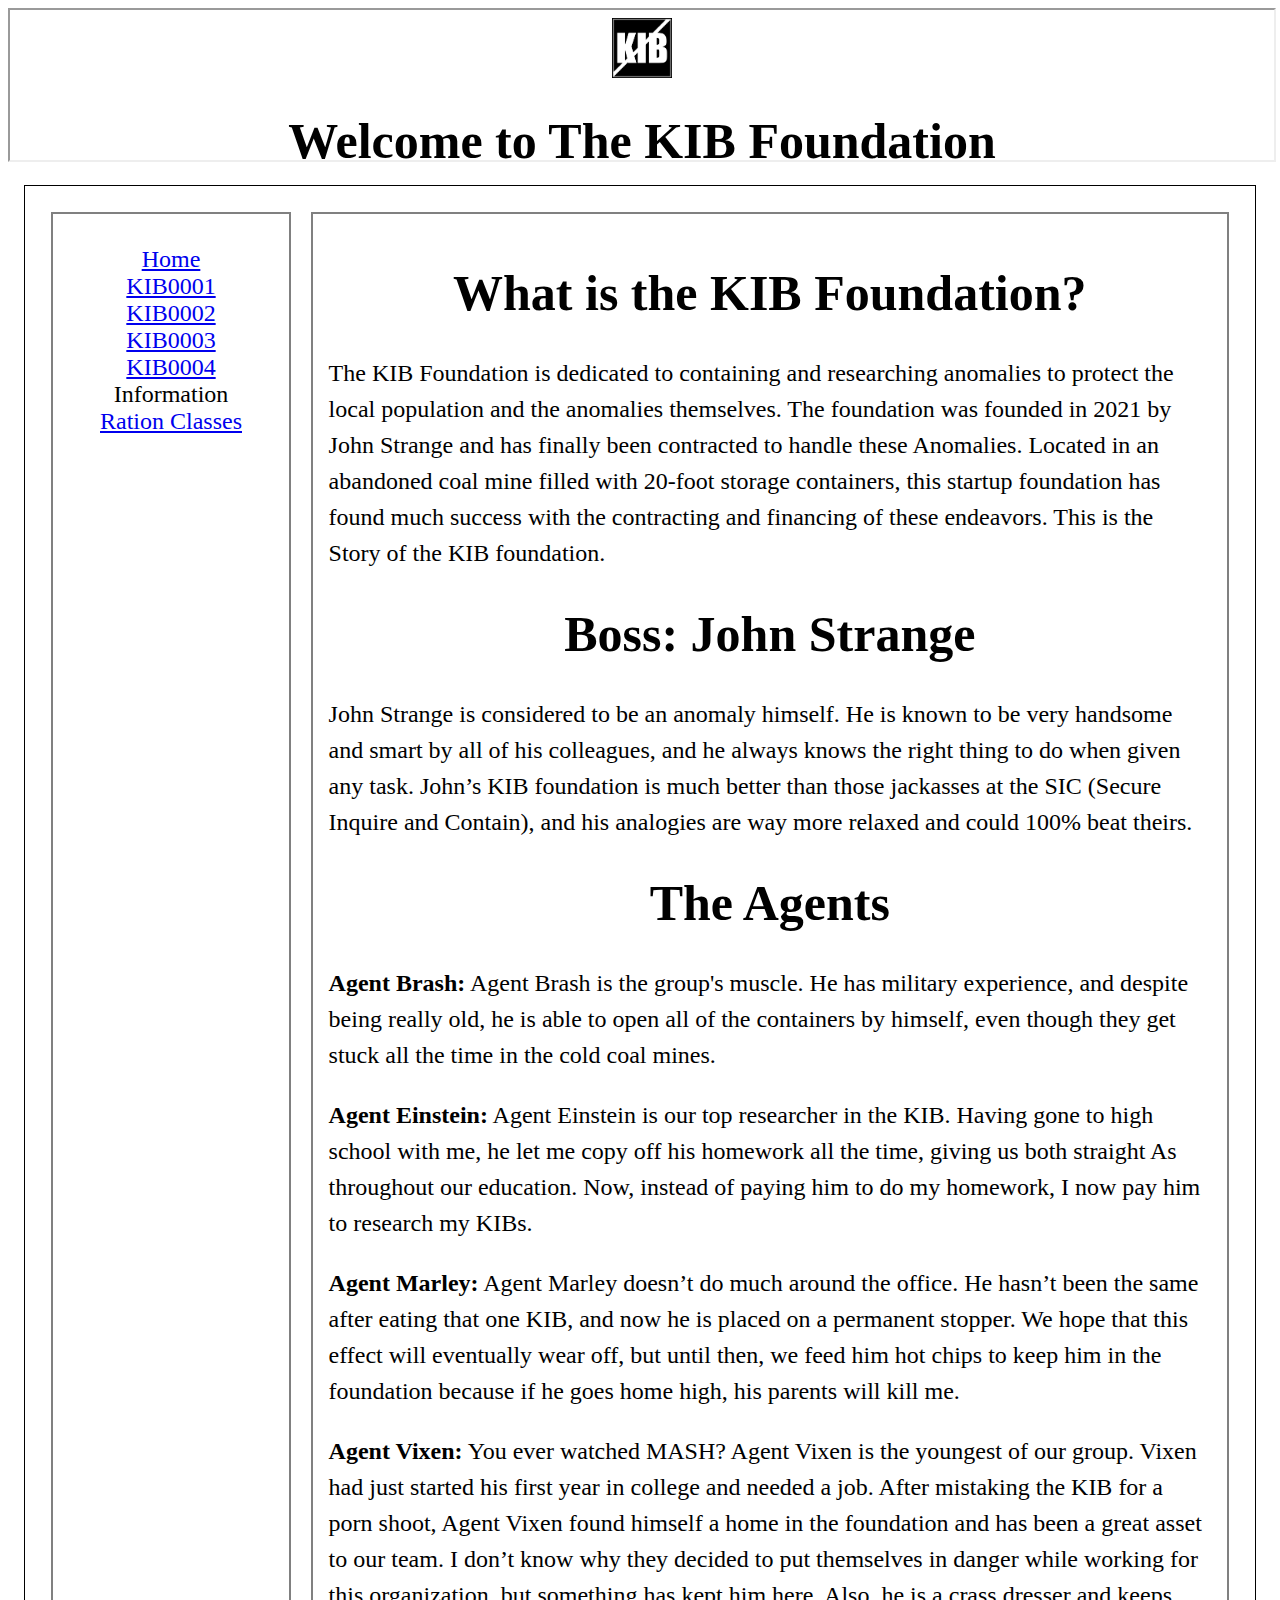
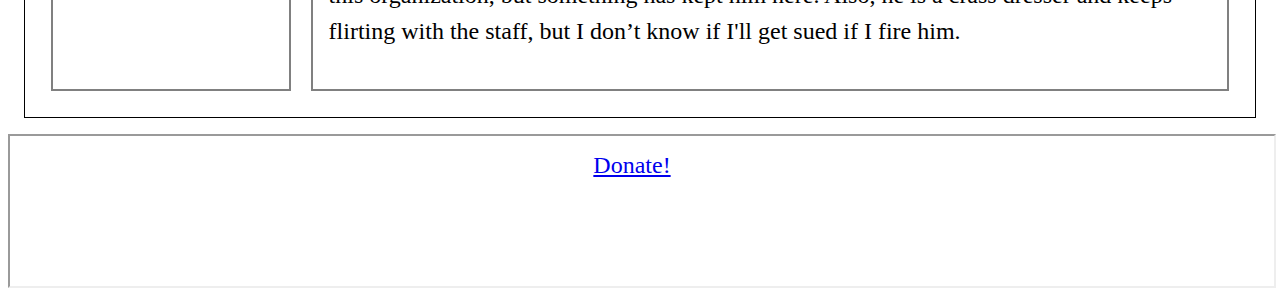
==== index.html @ 94d6acfe "Add files via upload" ====
<!DOCTYPE html>
<html lang="en">
<head>
    <meta charset="UTF-8">
    <meta name="viewport" content="width=device-width, initial-scale=1.0">
    <link rel="stylesheet" href="CSS.css">
    <title>KIB Foundation</title>
</head>
<body>

    <div class="Headerdiv">
        <iframe src="Header.html" class="Headerdiv"></iframe>
    </div>
    
    <div class="parentdivhz"> <!-- Remove the dot before class name -->
    
        <div class="sidebyside navigation">    
        <iframe src="Navigation.html"></iframe>
        </div>
        
        <div class="sidebyside content">
            <h1>What is the KIB Foundation?</h1>
            <p>The KIB Foundation is dedicated to containing and researching anomalies to protect the local population and the anomalies themselves. The foundation was founded in 2021 by John Strange and has finally been contracted to handle these Anomalies. Located in an abandoned coal mine filled with 20-foot storage containers, this startup foundation has found much success with the contracting and financing of these endeavors. This is the Story of the KIB foundation.</p>
            
            <h1>Boss: John Strange</h1>
            <p>John Strange is considered to be an anomaly himself. He is known to be very handsome and smart by all of his colleagues, and he always knows the right thing to do when given any task. John’s KIB foundation is much better than those jackasses at the SIC (Secure Inquire and Contain), and his analogies are way more relaxed and could 100% beat theirs.</p>
            
            <h1>The Agents</h1>
            <p><strong>Agent Brash:</strong> Agent Brash is the group's muscle. He has military experience, and despite being really old, he is able to open all of the containers by himself, even though they get stuck all the time in the cold coal mines.</p>
            <p><strong>Agent Einstein:</strong> Agent Einstein is our top researcher in the KIB. Having gone to high school with me, he let me copy off his homework all the time, giving us both straight As throughout our education. Now, instead of paying him to do my homework, I now pay him to research my KIBs.</p>
            <p><strong>Agent Marley:</strong> Agent Marley doesn’t do much around the office. He hasn’t been the same after eating that one KIB, and now he is placed on a permanent stopper. We hope that this effect will eventually wear off, but until then, we feed him hot chips to keep him in the foundation because if he goes home high, his parents will kill me.</p>
            <p><strong>Agent Vixen:</strong> You ever watched MASH? Agent Vixen is the youngest of our group. Vixen had just started his first year in college and needed a job. After mistaking the KIB for a porn shoot, Agent Vixen found himself a home in the foundation and has been a great asset to our team. I don’t know why they decided to put themselves in danger while working for this organization, but something has kept him here. Also, he is a crass dresser and keeps flirting with the staff, but I don’t know if I'll get sued if I fire him.</p>
        </div>
        
    </div>
	
	<div class="Footerdiv">
    <iframe src="Footer.html" class="footerdiv"></iframe>
    </div>
</body>
</html>
---- CSS.css ----
/* Header Styles */
.Headerdiv {
    text-align: center;
    background: white;
    color: black;  /* Changed to black for visibility */
    font-size: 30px;
    width: 100%;
}

/* Header Menu Styles */
.headerul {
    display: flex;
    justify-content: center;
    flex-wrap: wrap; /* Allows menu items to wrap on smaller screens */
}

p {
	font-size: 24px;
	line-height: 1.5; /* Increase the line spacing between paragraphs */
}
.story{
	text-indent: 50px;
}
ul {
    text-align: center;
    list-style-type: none;
    padding: 0;
}

li {
    font-size: 24px; /* Reduced size for better fit on smaller screens */
    padding: 0 10px;
}

/* General Text Styles */
h1 {
    text-align: center;
	font-size: 50px;
}

/* Main Content Area */
.parentdivhz {
    border: 1px solid black;
    margin: 1rem;
    padding: 1rem; /* Reduced padding for better use of space */
    display: flex;
    flex-direction: row;
    flex-wrap: wrap; /* Allows child elements to stack vertically on narrow screens */
}

/* Side by Side Layout */
.sidebyside {
    display: block; /* Changed to block for better responsiveness */
    border: 2px solid grey;
    padding: 1rem;
    margin: 10px;
    box-sizing: border-box; /* Ensures padding does not affect overall width */
}

/* Navigation Specific Styles */
.navigation {
    flex: 0 0 20%; /* Takes up 20% of the container width */
    min-width: 150px; /* Ensures navigation has a minimum width */
}

.navigation iframe {
    width: 100%;
    height: calc(100vh - 100px); /* Adjusted to fit better within the viewport */
    border: none;
}

/* Content Area Styles */
.content {
    flex: 1; /* Takes up remaining space */
    text-align: left;
    overflow-y: auto;
    min-width: 70%; /* Ensures content area has a minimum width */
}

/* Media Queries for Responsive Design */
@media screen and (max-width: 768px) {
    .navigation, .content {
        flex: 0 0 100%;
    }
    
    .navigation iframe {
        height: auto; /* Allow iframe to shrink on mobile */
    }
}
img{
	width: 80%;  /* This will scale the image to 80% of the parent container's width */
    height: auto; /* This maintains the aspect ratio of the image */
    display: block; /* Removes any inline space below the image */
    margin: 0 auto; /* Centers the image horizontally */
}
.footerdiv{
	text-align: center;
    background: white;
    color: black;  /* Changed to black for visibility */
    font-size: 30px;
    width: 100%;
}
.logo{
	height: 60px;
	width: auto;
}
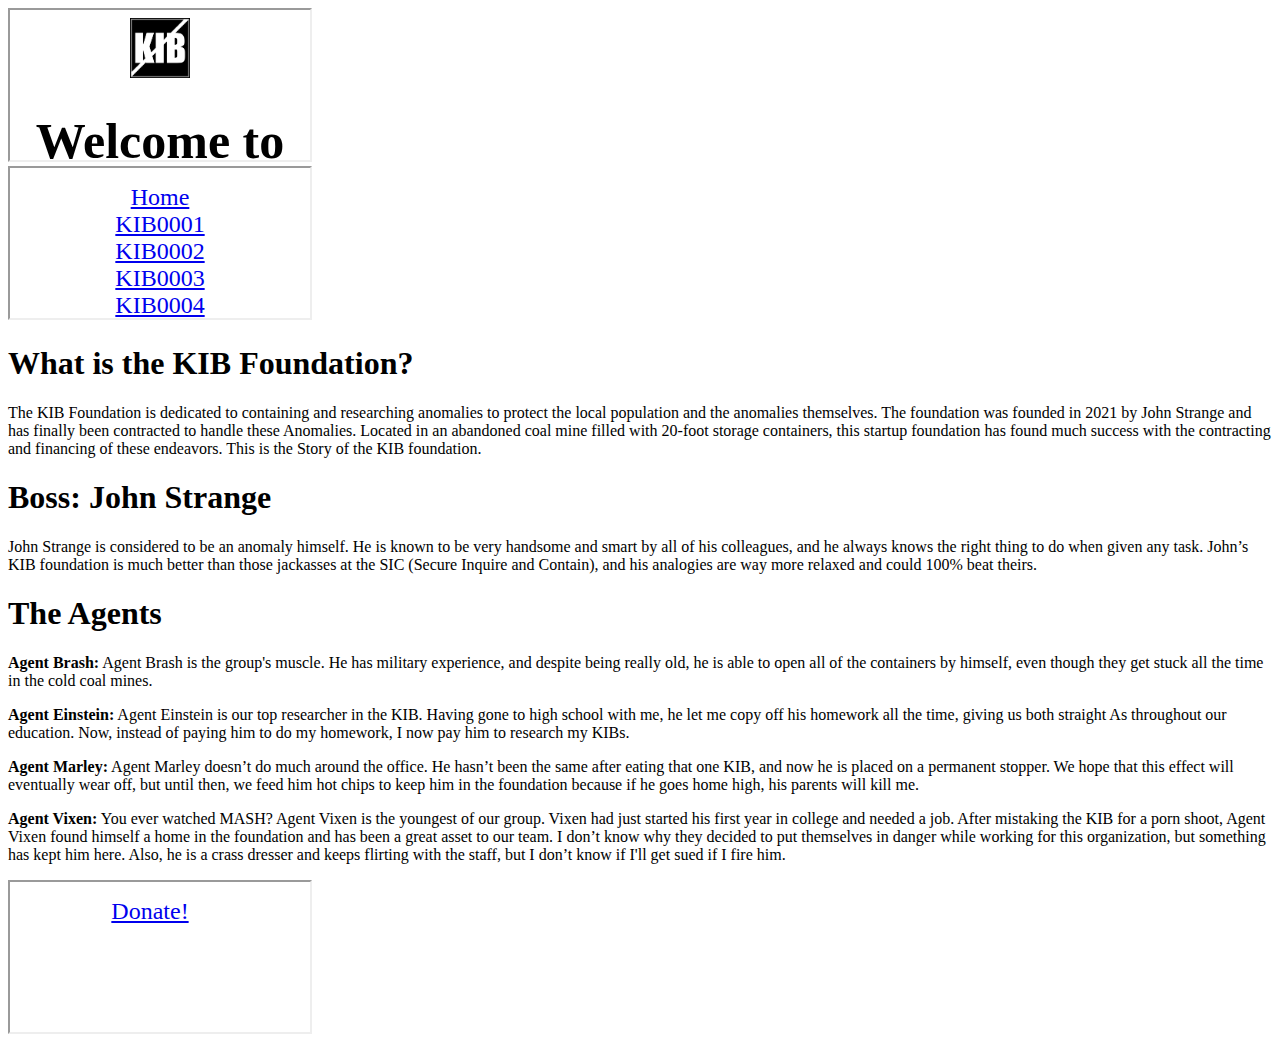
==== commit a6b1d7e6: "Add files via upload" ====
--- a/index.html
+++ b/index.html
@@ -3,7 +3,7 @@
 <head>
     <meta charset="UTF-8">
     <meta name="viewport" content="width=device-width, initial-scale=1.0">
-    <link rel="stylesheet" href="CSS.css">
+	<link rel="stylesheet" href="{{ CSS.css | append: "?v=" | append: site.time | date: "%s" }}">
     <title>KIB Foundation</title>
 </head>
 <body>
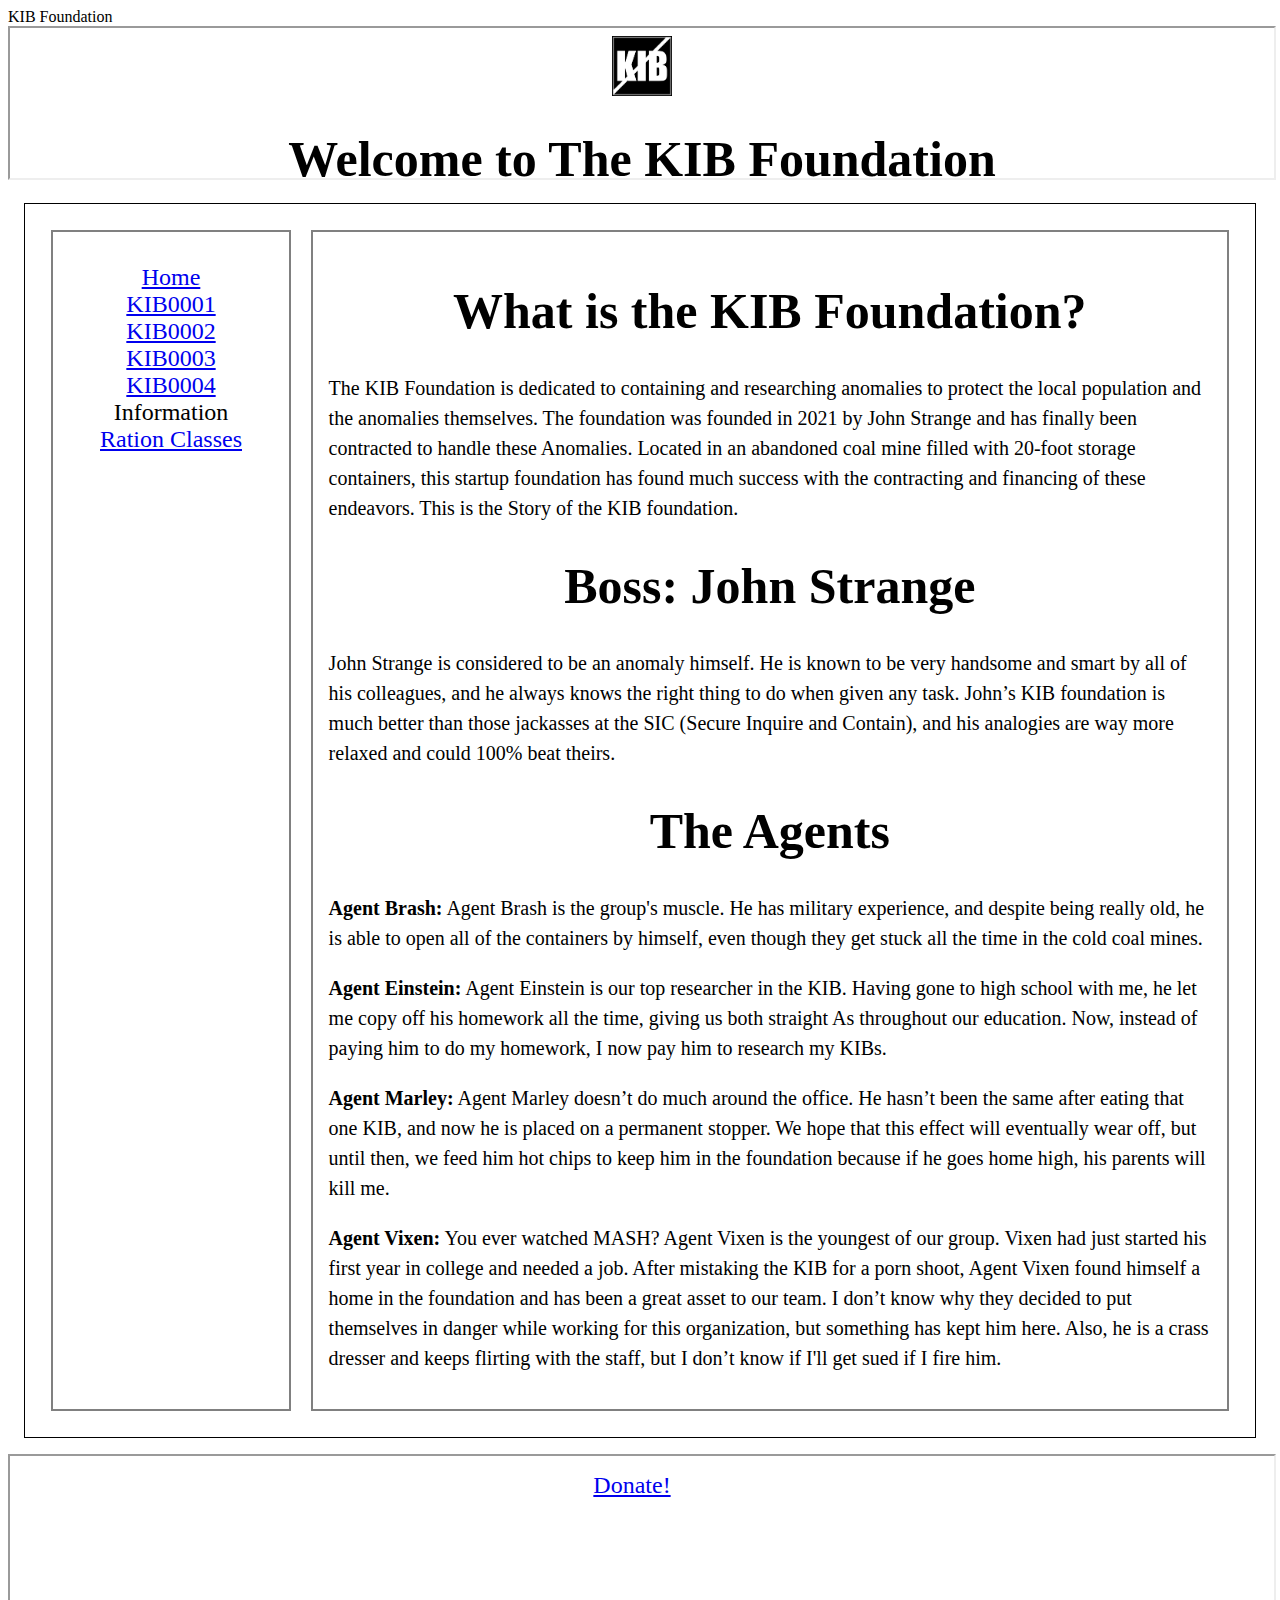
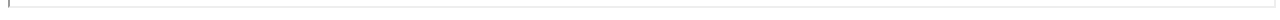
==== commit 1d6218e8: "Add files via upload" ====
--- a/index.html
+++ b/index.html
@@ -3,7 +3,7 @@
 <head>
     <meta charset="UTF-8">
     <meta name="viewport" content="width=device-width, initial-scale=1.0">
-	<link rel="stylesheet" href="{{ CSS.css | append: "?v=" | append: site.time | date: "%s" }}">
+	<link rel="stylesheet" href="CSS.css"
     <title>KIB Foundation</title>
 </head>
 <body>
--- a/CSS.css
+++ b/CSS.css
@@ -0,0 +1,106 @@
+/* Header Styles */
+.Headerdiv {
+    text-align: center;
+    background: white;
+    color: black;  /* Changed to black for visibility */
+    font-size: 30px;
+    width: 100%;
+}
+
+/* Header Menu Styles */
+.headerul {
+    display: flex;
+    justify-content: center;
+    flex-wrap: wrap; /* Allows menu items to wrap on smaller screens */
+}
+
+p {
+	font-size: 20px;
+	line-height: 1.5; /* Increase the line spacing between paragraphs */
+}
+.story{
+	text-indent: 50px;
+}
+ul {
+    text-align: center;
+    list-style-type: none;
+    padding: 0;
+}
+
+li {
+    font-size: 24px; /* Reduced size for better fit on smaller screens */
+    padding: 0 10px;
+}
+
+/* General Text Styles */
+h1 {
+    text-align: center;
+	font-size: 50px;
+}
+
+/* Main Content Area */
+.parentdivhz {
+    border: 1px solid black;
+    margin: 1rem;
+    padding: 1rem; /* Reduced padding for better use of space */
+    display: flex;
+    flex-direction: row;
+    flex-wrap: wrap; /* Allows child elements to stack vertically on narrow screens */
+}
+
+/* Side by Side Layout */
+.sidebyside {
+    display: block; /* Changed to block for better responsiveness */
+    border: 2px solid grey;
+    padding: 1rem;
+    margin: 10px;
+    box-sizing: border-box; /* Ensures padding does not affect overall width */
+}
+
+/* Navigation Specific Styles */
+.navigation {
+    flex: 0 0 20%; /* Takes up 20% of the container width */
+    min-width: 150px; /* Ensures navigation has a minimum width */
+}
+
+.navigation iframe {
+    width: 100%;
+    height: calc(100vh - 100px); /* Adjusted to fit better within the viewport */
+    border: none;
+}
+
+/* Content Area Styles */
+.content {
+    flex: 1; /* Takes up remaining space */
+    text-align: left;
+    overflow-y: auto;
+    min-width: 70%; /* Ensures content area has a minimum width */
+}
+
+/* Media Queries for Responsive Design */
+@media screen and (max-width: 768px) {
+    .navigation, .content {
+        flex: 0 0 100%;
+    }
+    
+    .navigation iframe {
+        height: auto; /* Allow iframe to shrink on mobile */
+    }
+}
+img{
+	width: 80%;  /* This will scale the image to 80% of the parent container's width */
+    height: auto; /* This maintains the aspect ratio of the image */
+    display: block; /* Removes any inline space below the image */
+    margin: 0 auto; /* Centers the image horizontally */
+}
+.footerdiv{
+	text-align: center;
+    background: white;
+    color: black;  /* Changed to black for visibility */
+    font-size: 30px;
+    width: 100%;
+}
+.logo{
+	height: 60px;
+	width: auto;
+}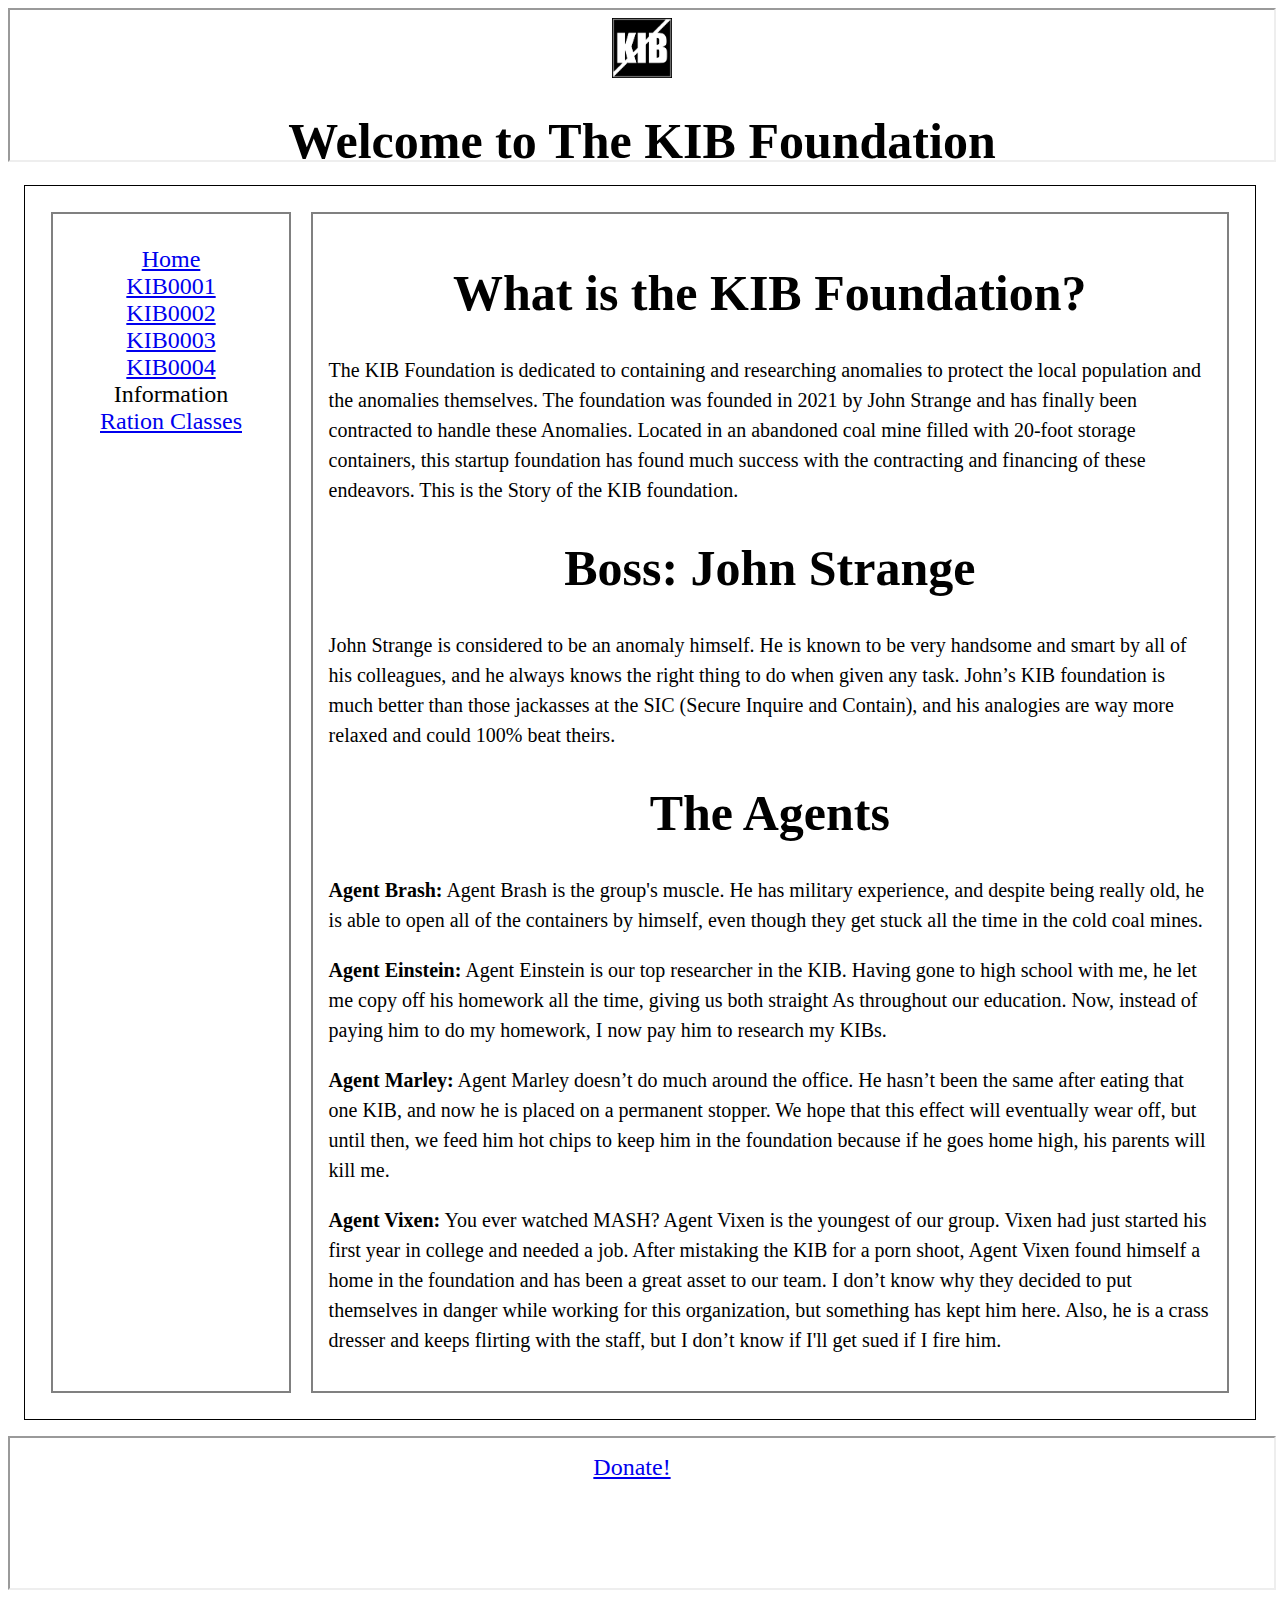
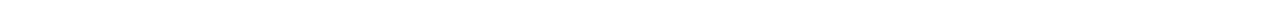
==== commit bfa70984: "Add files via upload" ====
--- a/index.html
+++ b/index.html
@@ -3,7 +3,7 @@
 <head>
     <meta charset="UTF-8">
     <meta name="viewport" content="width=device-width, initial-scale=1.0">
-	<link rel="stylesheet" href="CSS.css"
+	<link rel="stylesheet" href="CSS.css">
     <title>KIB Foundation</title>
 </head>
 <body>
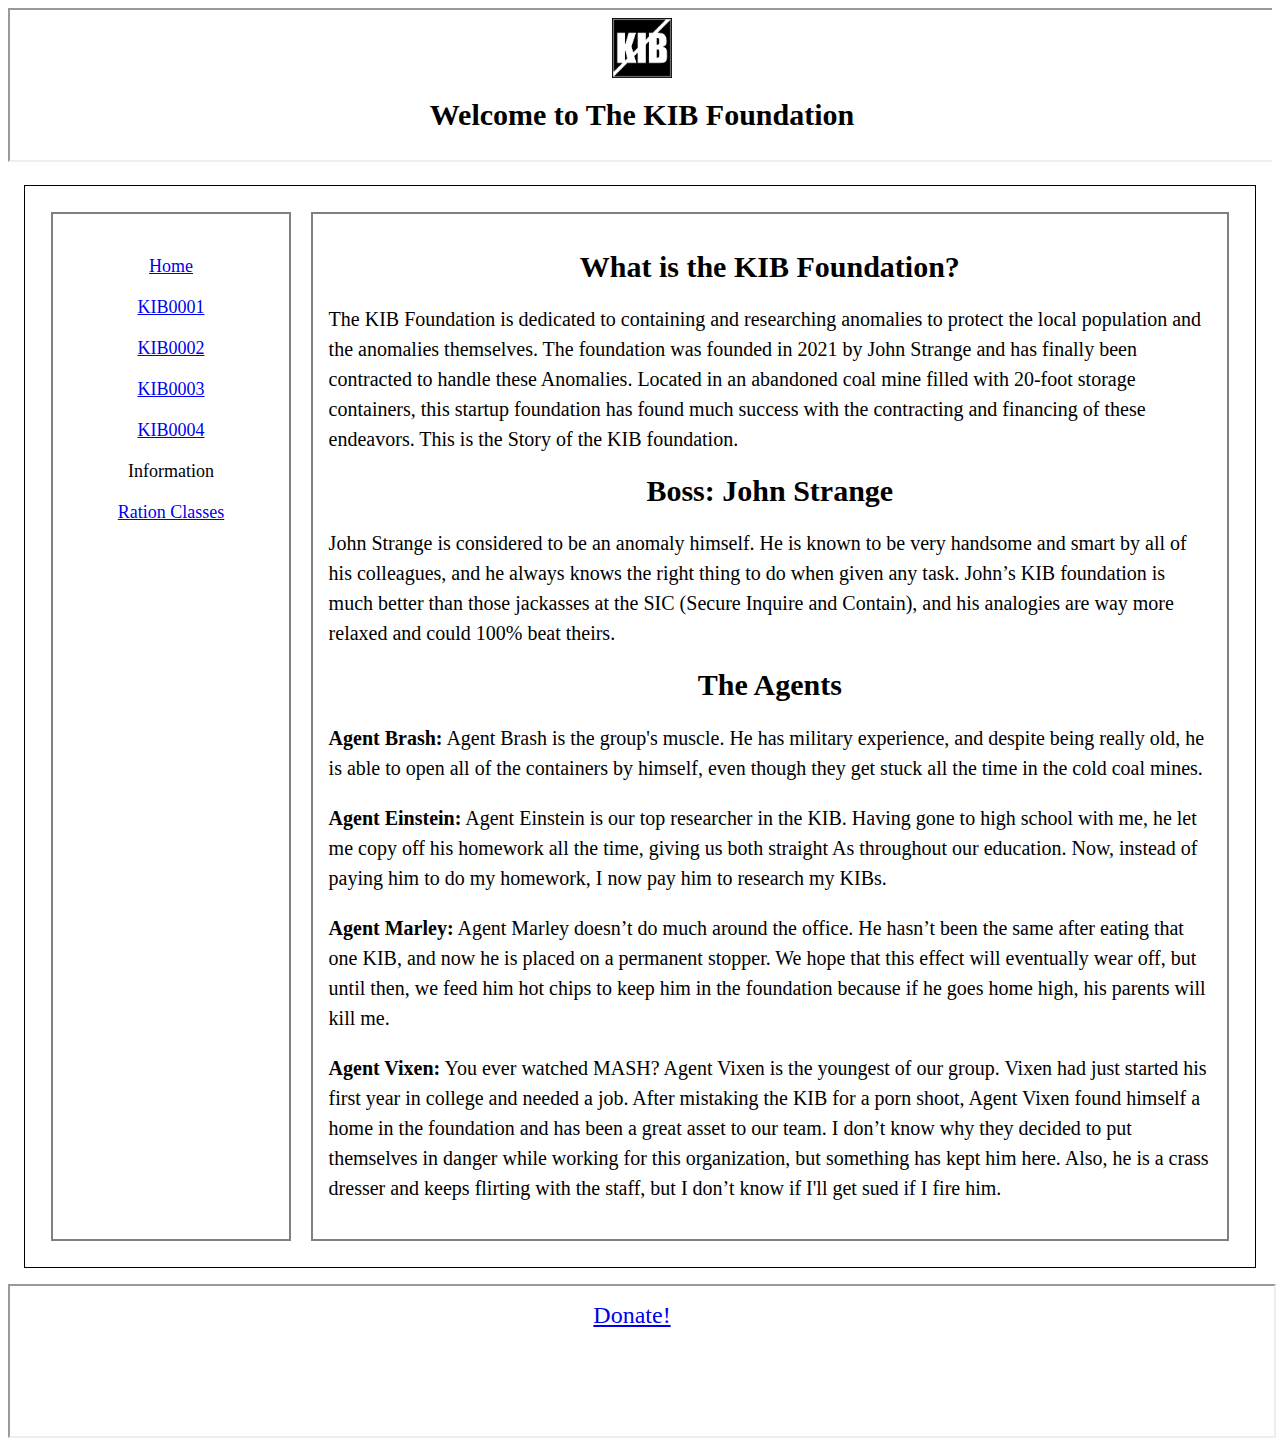
==== commit f14d64be: "Add files via upload" ====
--- a/index.html
+++ b/index.html
@@ -3,7 +3,7 @@
 <head>
     <meta charset="UTF-8">
     <meta name="viewport" content="width=device-width, initial-scale=1.0">
-	<link rel="stylesheet" href="CSS.css">
+    <link rel="stylesheet" href="CSS.css">
     <title>KIB Foundation</title>
 </head>
 <body>
--- a/CSS.css
+++ b/CSS.css
@@ -2,25 +2,34 @@
 .Headerdiv {
     text-align: center;
     background: white;
-    color: black;  /* Changed to black for visibility */
+    color: black;
     font-size: 30px;
     width: 100%;
+    height: 25%;
+    overflow: hidden;
+}
+
+iframe {
+    height: auto;
+    overflow: hidden;
 }
 
 /* Header Menu Styles */
 .headerul {
     display: flex;
     justify-content: center;
-    flex-wrap: wrap; /* Allows menu items to wrap on smaller screens */
+    flex-wrap: wrap;
 }
 
 p {
-	font-size: 20px;
-	line-height: 1.5; /* Increase the line spacing between paragraphs */
+    font-size: 20px;
+    line-height: 1.5;
 }
-.story{
-	text-indent: 50px;
+
+.story {
+    text-indent: 50px;
 }
+
 ul {
     text-align: center;
     list-style-type: none;
@@ -28,53 +37,76 @@
 }
 
 li {
-    font-size: 24px; /* Reduced size for better fit on smaller screens */
+    font-size: 24px;
     padding: 0 10px;
 }
 
 /* General Text Styles */
 h1 {
     text-align: center;
-	font-size: 50px;
+    font-size: 30px;
 }
 
 /* Main Content Area */
 .parentdivhz {
     border: 1px solid black;
     margin: 1rem;
-    padding: 1rem; /* Reduced padding for better use of space */
+    padding: 1rem;
     display: flex;
     flex-direction: row;
-    flex-wrap: wrap; /* Allows child elements to stack vertically on narrow screens */
+    flex-wrap: wrap;
 }
 
 /* Side by Side Layout */
 .sidebyside {
-    display: block; /* Changed to block for better responsiveness */
+    display: block;
     border: 2px solid grey;
     padding: 1rem;
     margin: 10px;
-    box-sizing: border-box; /* Ensures padding does not affect overall width */
+    box-sizing: border-box;
 }
 
 /* Navigation Specific Styles */
 .navigation {
-    flex: 0 0 20%; /* Takes up 20% of the container width */
-    min-width: 150px; /* Ensures navigation has a minimum width */
+    flex: 0 0 20%;
+    min-width: 150px;
 }
 
 .navigation iframe {
     width: 100%;
-    height: calc(100vh - 100px); /* Adjusted to fit better within the viewport */
+    height: calc(100vh - 100px);
     border: none;
 }
 
 /* Content Area Styles */
 .content {
-    flex: 1; /* Takes up remaining space */
+    flex: 1;
     text-align: left;
     overflow-y: auto;
-    min-width: 70%; /* Ensures content area has a minimum width */
+    min-width: 70%;
+}
+
+/* Image Styles */
+img {
+    width: 80%;
+    height: auto;
+    display: block;
+    margin: 0 auto;
+}
+
+/* Footer Styles */
+.footerdiv {
+    text-align: center;
+    background: white;
+    color: black;
+    font-size: 30px;
+    width: 100%;
+}
+
+/* Logo Styles */
+.logo {
+    height: 60px;
+    width: auto;
 }
 
 /* Media Queries for Responsive Design */
@@ -84,23 +116,27 @@
     }
     
     .navigation iframe {
-        height: auto; /* Allow iframe to shrink on mobile */
+        height: auto;
     }
-}
-img{
-	width: 80%;  /* This will scale the image to 80% of the parent container's width */
-    height: auto; /* This maintains the aspect ratio of the image */
-    display: block; /* Removes any inline space below the image */
-    margin: 0 auto; /* Centers the image horizontally */
-}
-.footerdiv{
-	text-align: center;
-    background: white;
-    color: black;  /* Changed to black for visibility */
-    font-size: 30px;
-    width: 100%;
-}
-.logo{
-	height: 60px;
-	width: auto;
+    
+    h1 {
+        font-size: 24px;
+    }
+    
+    p {
+        font-size: 16px;
+    }
+    
+    li {
+        font-size: 18px;
+        padding: 10px 20px; /* Larger touch targets */
+    }
+    
+    .parentdivhz {
+        flex-direction: column;
+    }
+    
+    .sidebyside {
+        margin: 10px 0;
+    }
 }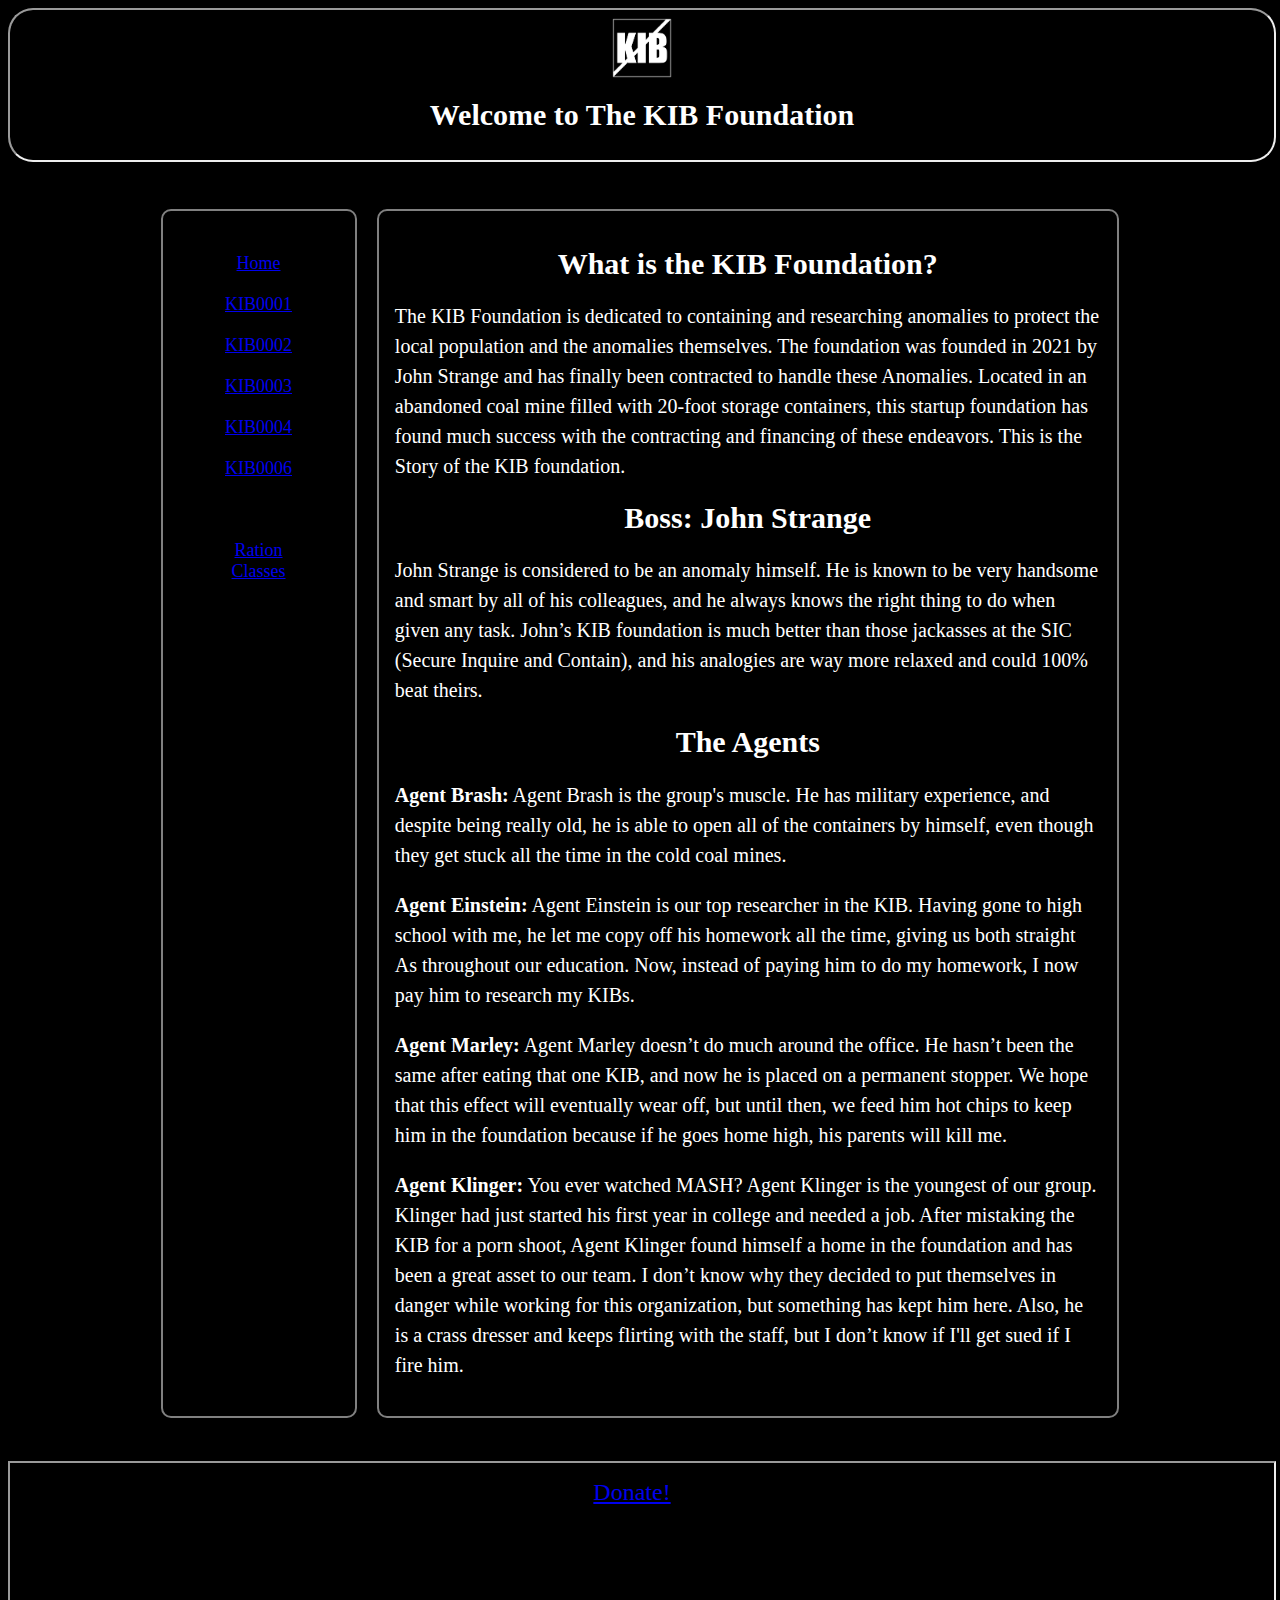
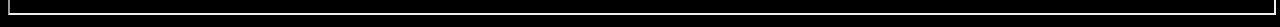
==== commit da79dc37: "Add files via upload" ====
--- a/index.html
+++ b/index.html
@@ -8,11 +8,11 @@
 </head>
 <body>
 
-    <div class="Headerdiv">
+    <div>
         <iframe src="Header.html" class="Headerdiv"></iframe>
     </div>
     
-    <div class="parentdivhz"> <!-- Remove the dot before class name -->
+    <div class="parentdivhz">
     
         <div class="sidebyside navigation">    
         <iframe src="Navigation.html"></iframe>
@@ -29,7 +29,7 @@
             <p><strong>Agent Brash:</strong> Agent Brash is the group's muscle. He has military experience, and despite being really old, he is able to open all of the containers by himself, even though they get stuck all the time in the cold coal mines.</p>
             <p><strong>Agent Einstein:</strong> Agent Einstein is our top researcher in the KIB. Having gone to high school with me, he let me copy off his homework all the time, giving us both straight As throughout our education. Now, instead of paying him to do my homework, I now pay him to research my KIBs.</p>
             <p><strong>Agent Marley:</strong> Agent Marley doesn’t do much around the office. He hasn’t been the same after eating that one KIB, and now he is placed on a permanent stopper. We hope that this effect will eventually wear off, but until then, we feed him hot chips to keep him in the foundation because if he goes home high, his parents will kill me.</p>
-            <p><strong>Agent Vixen:</strong> You ever watched MASH? Agent Vixen is the youngest of our group. Vixen had just started his first year in college and needed a job. After mistaking the KIB for a porn shoot, Agent Vixen found himself a home in the foundation and has been a great asset to our team. I don’t know why they decided to put themselves in danger while working for this organization, but something has kept him here. Also, he is a crass dresser and keeps flirting with the staff, but I don’t know if I'll get sued if I fire him.</p>
+            <p><strong>Agent Klinger:</strong> You ever watched MASH? Agent Klinger is the youngest of our group. Klinger had just started his first year in college and needed a job. After mistaking the KIB for a porn shoot, Agent Klinger found himself a home in the foundation and has been a great asset to our team. I don’t know why they decided to put themselves in danger while working for this organization, but something has kept him here. Also, he is a crass dresser and keeps flirting with the staff, but I don’t know if I'll get sued if I fire him.</p>
         </div>
         
     </div>
--- a/CSS.css
+++ b/CSS.css
@@ -1,4 +1,7 @@
 /* Header Styles */
+body{ 
+	background-color: black;
+}
 .Headerdiv {
     text-align: center;
     background: white;
@@ -7,6 +10,7 @@
     width: 100%;
     height: 25%;
     overflow: hidden;
+	border-radius: 25px;
 }
 
 iframe {
@@ -24,6 +28,7 @@
 p {
     font-size: 20px;
     line-height: 1.5;
+	color: white;
 }
 
 .story {
@@ -45,6 +50,7 @@
 h1 {
     text-align: center;
     font-size: 30px;
+	color: white;
 }
 
 /* Main Content Area */
@@ -55,6 +61,9 @@
     display: flex;
     flex-direction: row;
     flex-wrap: wrap;
+	margin-left: 10%;
+	margin-right: 10%;
+	border-radius: 15px;
 }
 
 /* Side by Side Layout */
@@ -64,12 +73,14 @@
     padding: 1rem;
     margin: 10px;
     box-sizing: border-box;
+	border-radius: 10px;
 }
 
 /* Navigation Specific Styles */
 .navigation {
     flex: 0 0 20%;
     min-width: 150px;
+
 }
 
 .navigation iframe {
@@ -83,7 +94,7 @@
     flex: 1;
     text-align: left;
     overflow-y: auto;
-    min-width: 70%;
+    min-width: 60%;
 }
 
 /* Image Styles */
@@ -134,9 +145,11 @@
     
     .parentdivhz {
         flex-direction: column;
+		margin-left: 10%;
+
     }
     
     .sidebyside {
-        margin: 10px 0;
+        margin: 10%;
     }
 }